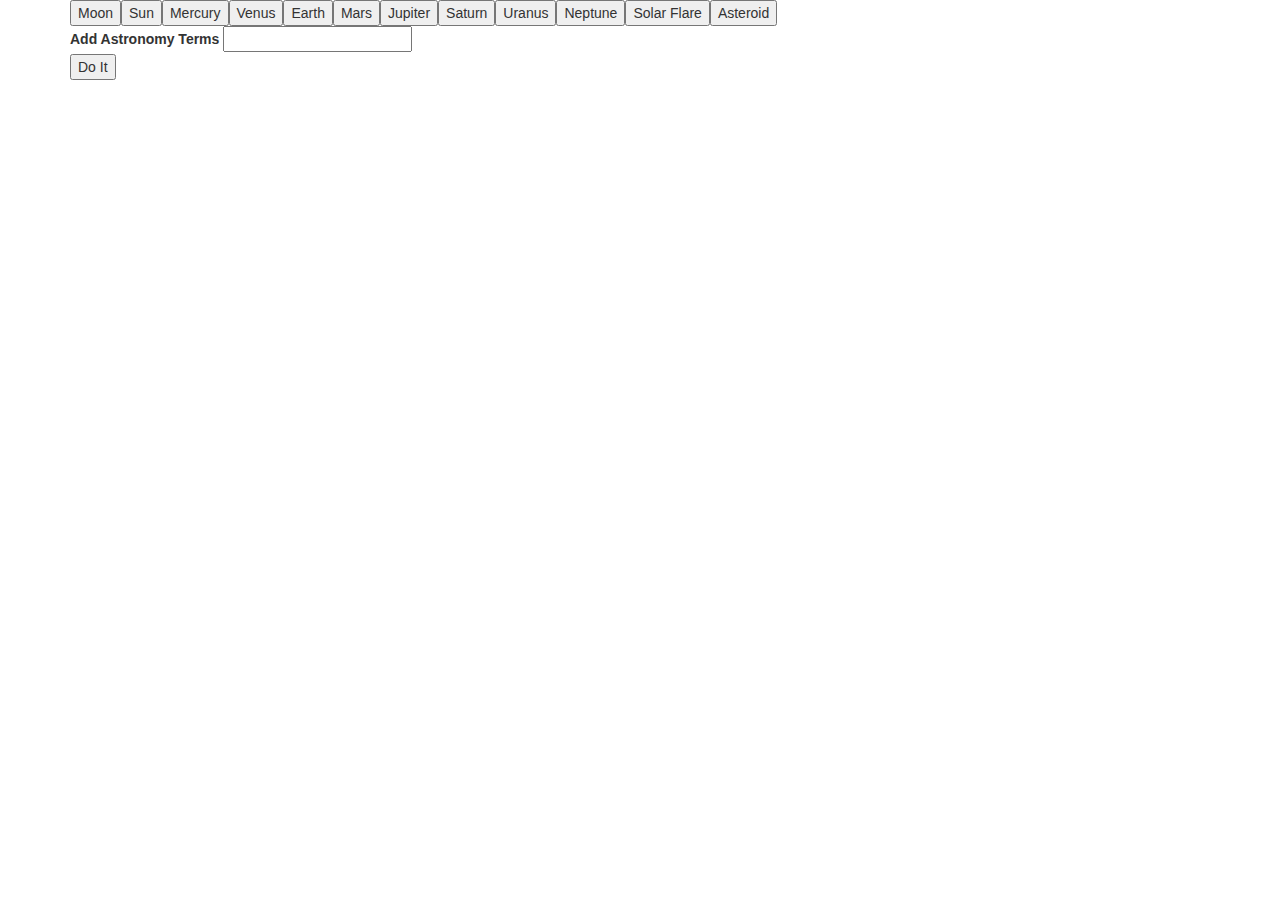
==== index.html @ 992880c2 "started" ====
<!DOCTYPE html>
<html>
<head>
	<title>Giftastic</title>

	<meta charset="utf-8">
	<link rel="stylesheet" href="https://maxcdn.bootstrapcdn.com/bootstrap/3.3.7/css/bootstrap.min.css" integrity="sha384-BVYiiSIFeK1dGmJRAkycuHAHRg32OmUcww7on3RYdg4Va+PmSTsz/K68vbdEjh4u" crossorigin="anonymous">
	<link rel="styleshe	et" type="text/css" href="assets/css/reset.css">
	<link rel="stylesheet" type="text/css" href="assets/css/style.css">

</head>
<body>
<div class="container"> 
	
		<div id="buttons-view"></div>

				
		<form id="space-form">
     		 <label for="space-input">Add Astronomy Terms</label>
     		 <input type="text" id="space-input"><br>

     		 <!-- Button triggers new space theme to be added -->
      		<input id="add-space" id='button' type="submit" value="Do It">
    	</form>

		<div id="space-gif"></div>




</div>

<script src="https://code.jquery.com/jquery-3.1.1.min.js"></script>
<script type="text/javascript" src="assets/javascript/gif.js"></script>

</body>
</html>
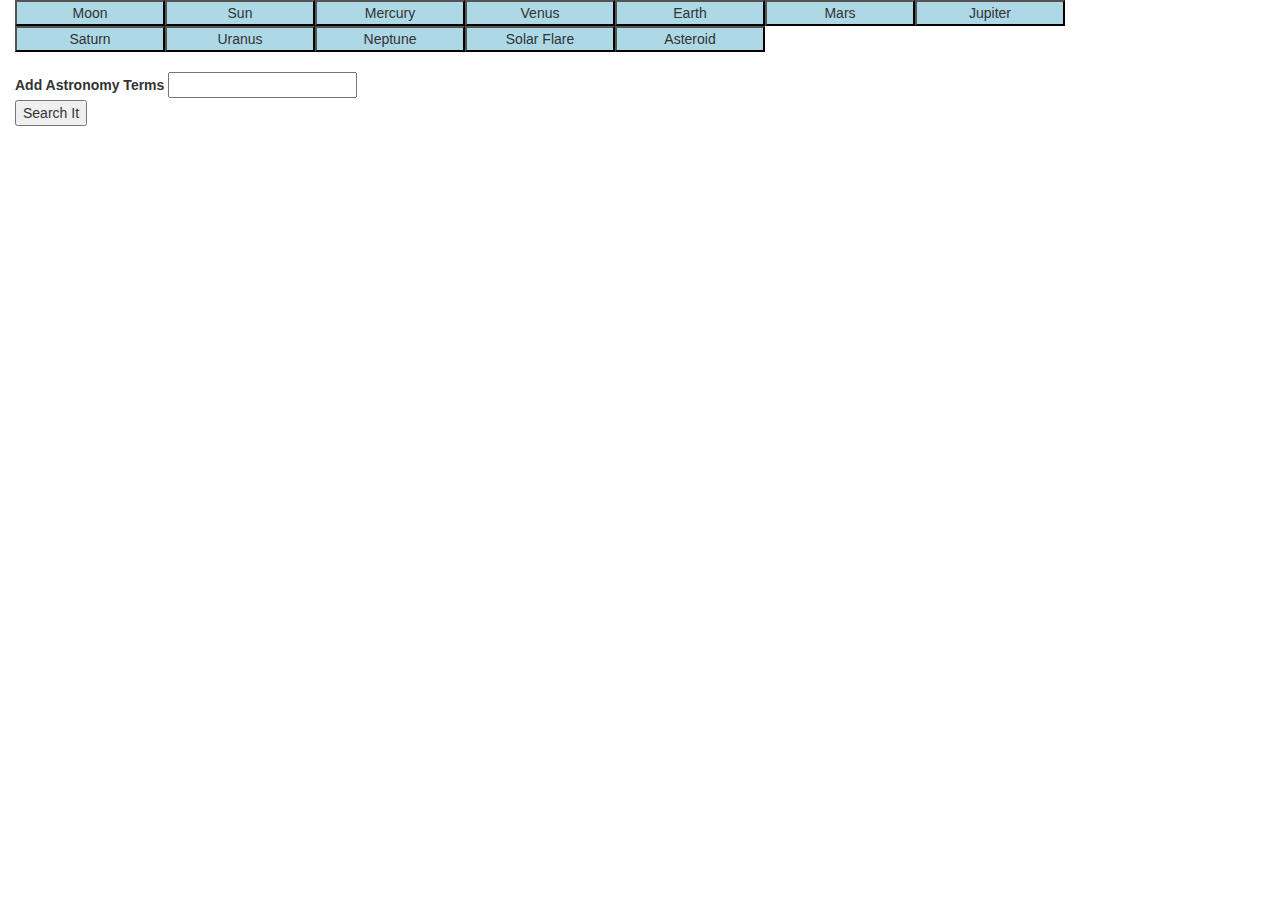
==== commit 246cfad6: "brought the ten images onto screen on click" ====
--- a/index.html
+++ b/index.html
@@ -12,7 +12,7 @@
 <body>
 <div class="container"> 
 	
-		<div id="buttons-view"></div>
+		<div id="buttons-view"></div> 
 
 				
 		<form id="space-form">
@@ -20,9 +20,8 @@
      		 <input type="text" id="space-input"><br>
 
      		 <!-- Button triggers new space theme to be added -->
-      		<input id="add-space" id='button' type="submit" value="Do It">
+      		<input id="add-space" id='button' type="submit" value="Search It">
     	</form>
-
 		<div id="space-gif"></div>
 
 
--- a/assets/css/style.css
+++ b/assets/css/style.css
@@ -0,0 +1,14 @@
+div { 
+	  display: inline-block;
+ }
+
+
+ button { 
+	width: 150px;
+	background-color: lightblue;
+  }
+
+  form { 
+	margin-top: 20px;
+
+   }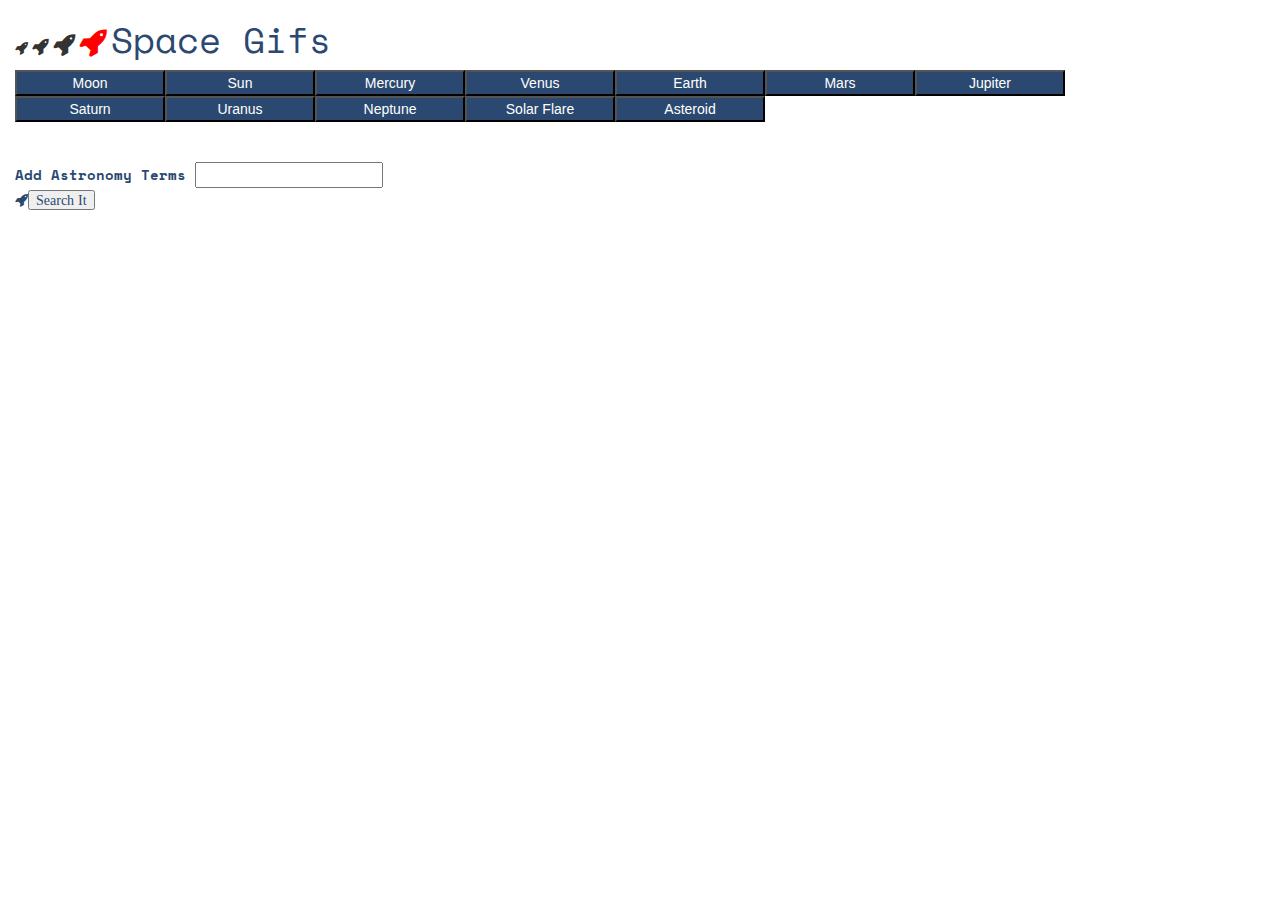
==== commit 43da4b21: "made some css changes" ====
--- a/index.html
+++ b/index.html
@@ -5,12 +5,22 @@
 
 	<meta charset="utf-8">
 	<link rel="stylesheet" href="https://maxcdn.bootstrapcdn.com/bootstrap/3.3.7/css/bootstrap.min.css" integrity="sha384-BVYiiSIFeK1dGmJRAkycuHAHRg32OmUcww7on3RYdg4Va+PmSTsz/K68vbdEjh4u" crossorigin="anonymous">
+	<link href="https://fonts.googleapis.com/css?family=Space+Mono" rel="stylesheet">
+	<link rel="stylesheet" href="https://cdnjs.cloudflare.com/ajax/libs/font-awesome/4.7.0/css/font-awesome.min.css">
 	<link rel="styleshe	et" type="text/css" href="assets/css/reset.css">
 	<link rel="stylesheet" type="text/css" href="assets/css/style.css">
 
 </head>
 <body>
 <div class="container"> 
+		
+	
+		<i class="fa fa-rocket"></i>
+		<i class="fa fa-rocket" style="font-size:18px"></i>
+		<i class="fa fa-rocket" style="font-size:24px;"></i>
+		<i class="fa fa-rocket" style="font-size:30px;color:red"></i>
+		<div><h1>Space Gifs </h1></div>
+
 	
 		<div id="buttons-view"></div> 
 
@@ -20,9 +30,9 @@
      		 <input type="text" id="space-input"><br>
 
      		 <!-- Button triggers new space theme to be added -->
-      		<input id="add-space" id='button' type="submit" value="Search It">
+      		<i class="fa fa-rocket"><input id="add-space" id='button' type="submit" value="Search It"></i>
     	</form>
-		<div id="space-gif"></div>
+		<div id="space-gif" class="gifarea"></div>
 
 
 
--- a/assets/css/style.css
+++ b/assets/css/style.css
@@ -3,12 +3,31 @@
  }
 
 
- button { 
+
+p, form, h1 { 
+	font-family: 'Space Mono', monospace;
+	color: #2B4970; 
+
+ }
+
+ 
+
+
+button { 
 	width: 150px;
-	background-color: lightblue;
+	background-color: #2B4970;
+	color: white;
   }
 
-  form { 
-	margin-top: 20px;
 
-   }+
+form { 
+	margin-top: 40px;
+
+   }
+
+
+.gifarea { 
+	margin-top: 40px;
+	
+ }
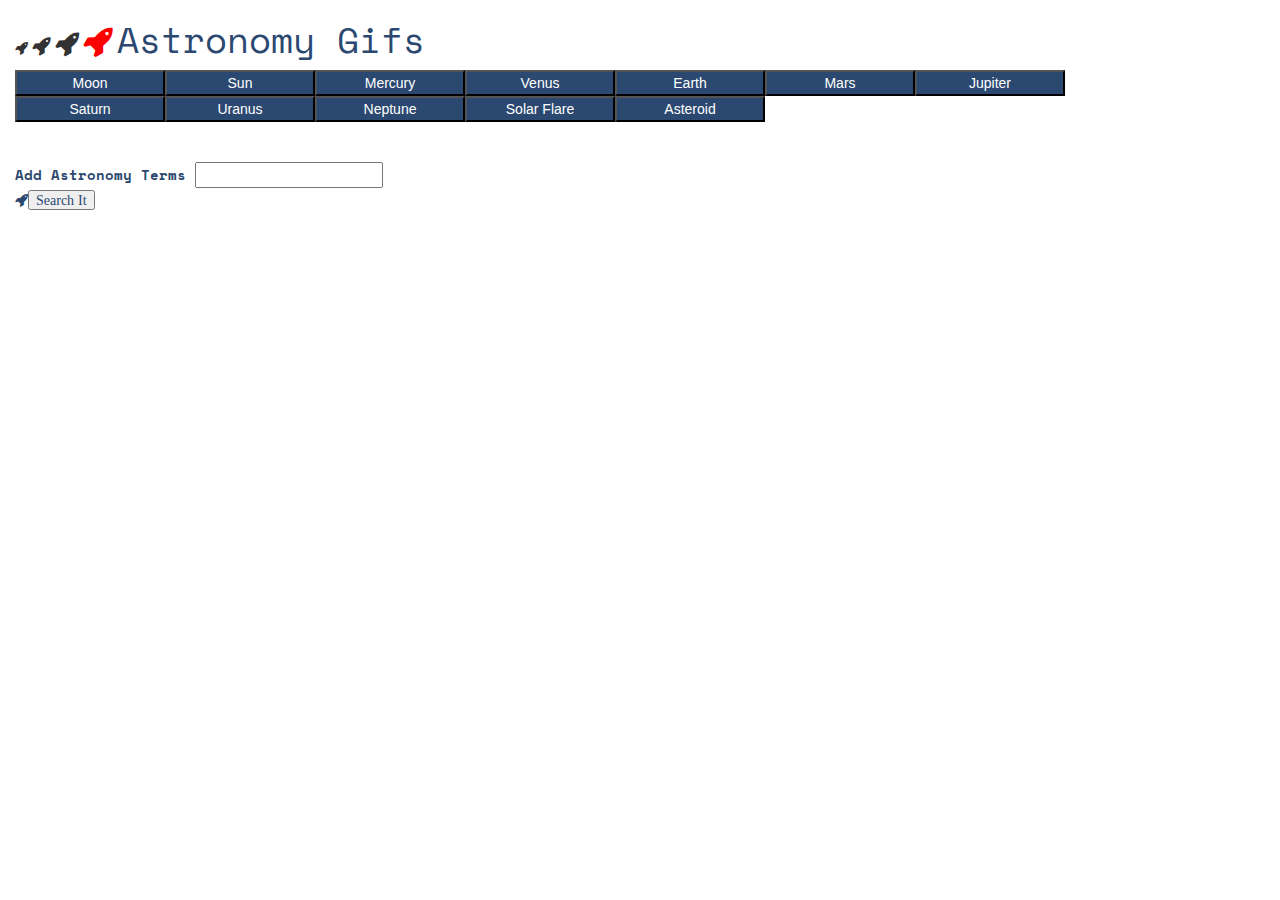
==== commit 1a1e5fd3: "more css" ====
--- a/index.html
+++ b/index.html
@@ -16,10 +16,10 @@
 		
 	
 		<i class="fa fa-rocket"></i>
-		<i class="fa fa-rocket" style="font-size:18px"></i>
-		<i class="fa fa-rocket" style="font-size:24px;"></i>
-		<i class="fa fa-rocket" style="font-size:30px;color:red"></i>
-		<div><h1>Space Gifs </h1></div>
+		<i class="fa fa-rocket" style="font-size:20px"></i>
+		<i class="fa fa-rocket" style="font-size:26px;"></i>
+		<i class="fa fa-rocket" style="font-size:32px;color:red"></i>
+		<div><h1>Astronomy Gifs </h1></div>
 
 	
 		<div id="buttons-view"></div> 
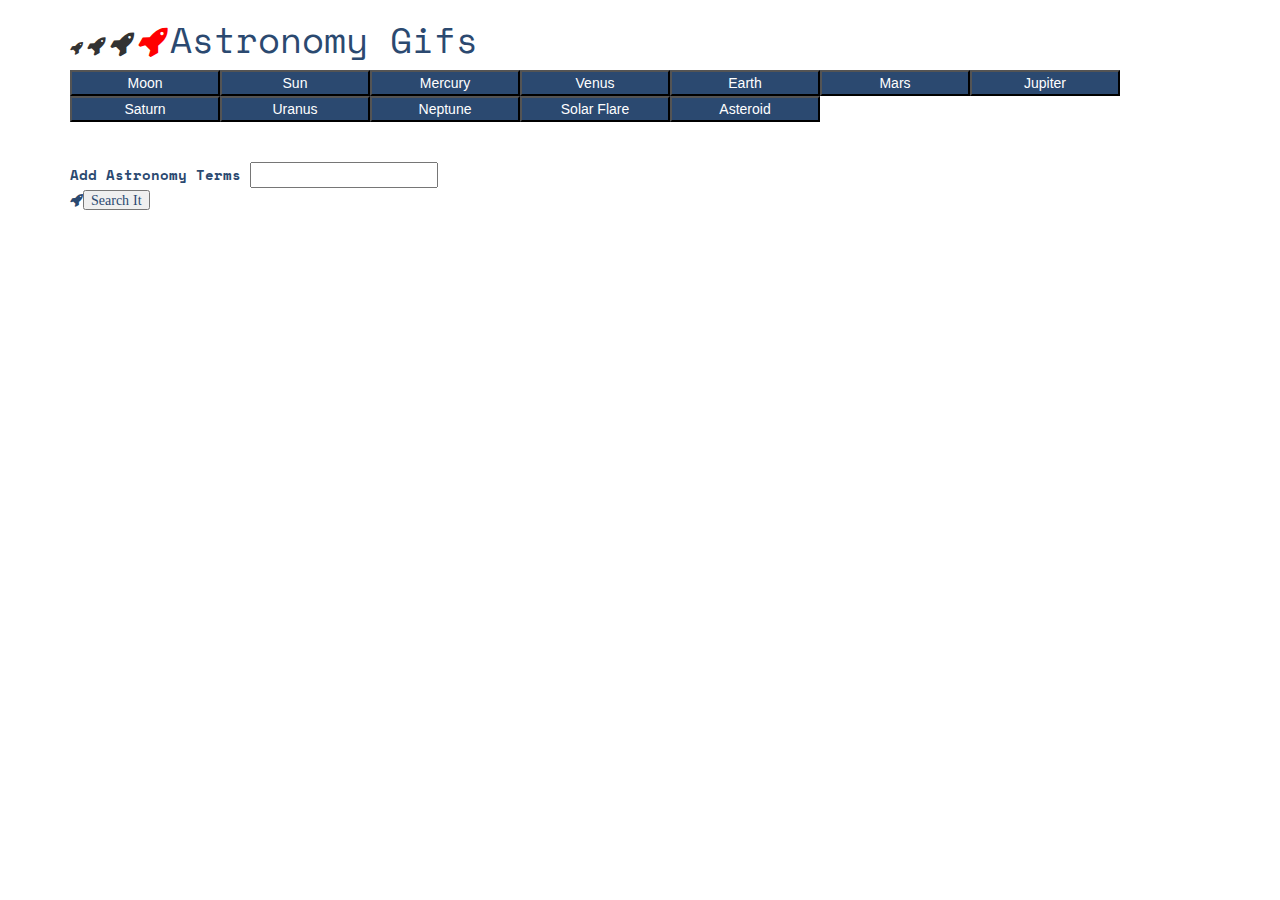
==== commit 8baef60a: "centered the webpage and added some css" ====
--- a/index.html
+++ b/index.html
@@ -14,12 +14,15 @@
 <body>
 <div class="container"> 
 		
-	
-		<i class="fa fa-rocket"></i>
-		<i class="fa fa-rocket" style="font-size:20px"></i>
-		<i class="fa fa-rocket" style="font-size:26px;"></i>
-		<i class="fa fa-rocket" style="font-size:32px;color:red"></i>
-		<div><h1>Astronomy Gifs </h1></div>
+		<div class="row">
+			<div class="col-md-2">
+						<i class="fa fa-rocket"></i>
+						<i class="fa fa-rocket" style="font-size:20px"></i>
+						<i class="fa fa-rocket" style="font-size:26px;"></i>
+						<i class="fa fa-rocket" style="font-size:32px;color:red"></i></div>
+			<div class="col-md-10">			
+						<div class='header'><h1>Astronomy Gifs </h1></div>
+		</div></div>
 
 	
 		<div id="buttons-view"></div> 
--- a/assets/css/style.css
+++ b/assets/css/style.css
@@ -1,7 +1,17 @@
-div { 
+* { 
+  box-sizing: border-box; 
+}
+
+
+.gifs { 
+
 	  display: inline-block;
  }
 
+
+.container { 
+	max-width: 1200px;
+ }
 
 
 p, form, h1 { 
@@ -10,9 +20,7 @@
 
  }
 
- 
-
-
+	
 button { 
 	width: 150px;
 	background-color: #2B4970;
@@ -31,3 +39,16 @@
 	margin-top: 40px;
 	
  }
+
+ .col-md-2 { 
+	margin-top: 26px;
+	width: 115px;
+	margin-right: 0px;
+	padding-right:0px;
+  }
+
+  .col-md-10{ 
+	margin-left: 0px;
+	padding-left: 0px;
+
+   }